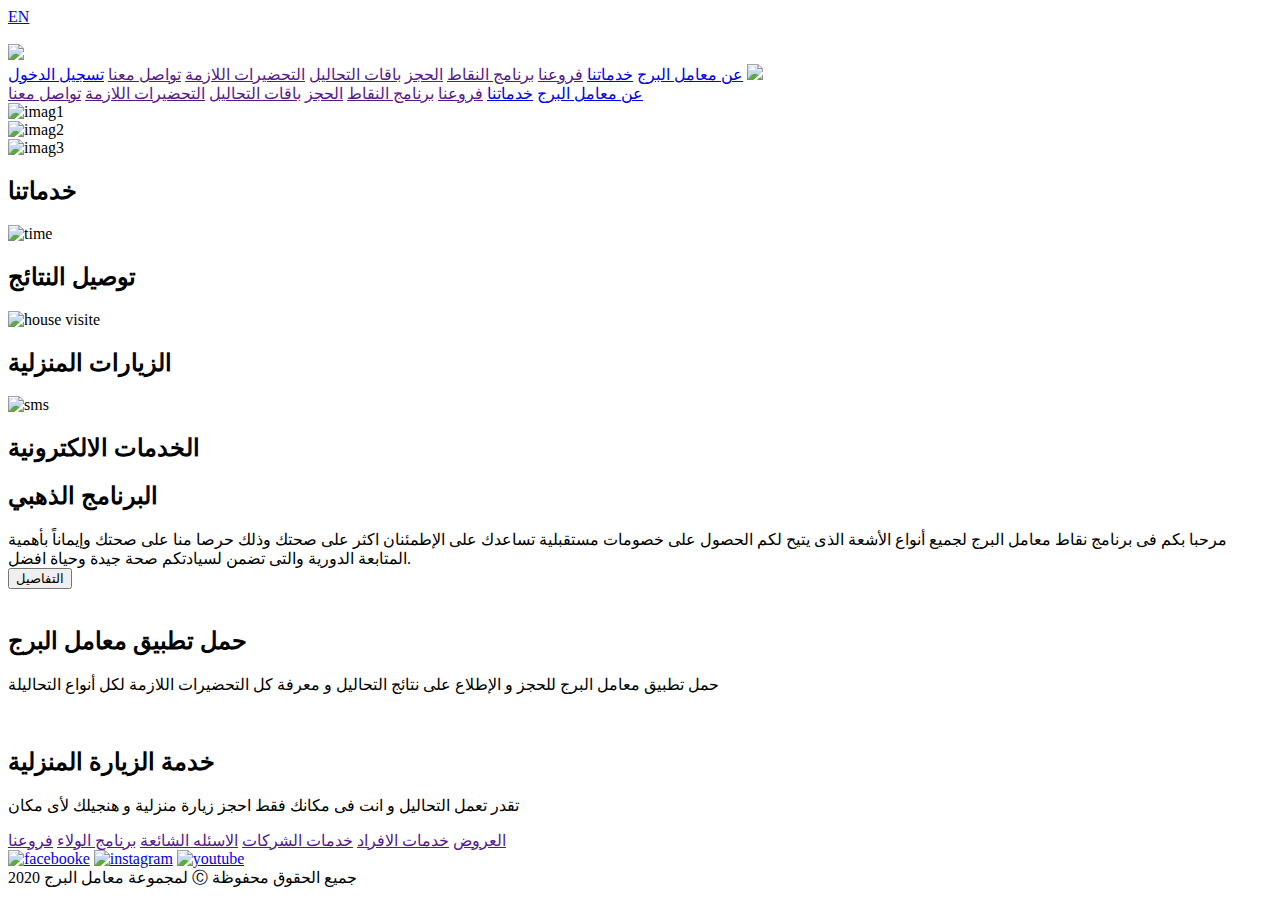
==== index.html @ 9551de62 "second commit" ====
<!DOCTYPE html>
<html lang="en">

<head>
    <meta charset="UTF-8">
    <meta http-equiv="X-UA-Compatible" content="IE=edge">
    <meta name="viewport" content="width=device-width, initial-scale=1.0">
    <title>El Fath Lab</title>
    <link rel="stylesheet" href="Css/lab2-ar.css">
    <script src="Js/jquery-3.6.0.min.js"></script>
</head>

<body>
    
    <div class="header2">
        <a href="Html eng/Home-en.html"><div class="en">EN</div></a>
        <div class="men-icon">
            <img src="icon/bx-menu.svg" alt="">
        </div>
            <div class="contain">
                <div class="logo">
                    <a href="Home-ar.html"><img src="imag/logo.png"></a>
                </div>
                <div class="menu">
                    <a href="Html arabic/about us.html">عن معامل البرج</a>
                    <a href="Html arabic/service.html">خدماتنا</a>
                    <a href="">فروعنا</a>
                    <a href="">برنامج النقاط</a>
                    <a href="">الحجز</a>
                    <a href="">باقات التحاليل</a>
                    <a href="">التحضيرات اللازمة</a>
                    <a href="">تواصل معنا</a>
                    <a href="Html arabic/login.html" class="but-head">تسجيل الدخول</a>
                    <img src="icon/bx-search.svg">
                </div>
            </div>
            
    </div>
    <div class="men-res" id="menu">
        <a href="Html arabic/about us.html">عن معامل البرج</a>
        <a href="Html arabic/service.html">خدماتنا</a>
        <a href="">فروعنا</a>
        <a href="">برنامج النقاط</a>
        <a href="">الحجز</a>
        <a href="">باقات التحاليل</a>
        <a href="">التحضيرات اللازمة</a>
        <a href="">تواصل معنا</a>
    </div>
    <div class="img-con">
        <div class="slid">
            <img src="imag/1.jpg" alt="imag1">

        </div>
        <div class="slid">
            <img src="imag/2.jpg" alt="imag2">

        </div>
        <div class="slid">
            <img src="imag/3.jpg" alt="imag3">

        </div>
       
    </div>
    
    <div class="cont2">
        <div class="contain">
            <div class="h2-cont">
                <h2>خدماتنا</h2>
            </div>
            <div class="box">
                <div class="box-top">
                    <img src="imag/time.jpg" alt="time">
                </div>
                <div class="box-bottom">
                    <h2>توصيل النتائج</h2>
                </div>
            </div>
            <div class="box">
                <div class="box-top">
                    <img src="imag/house.jpg" alt="house visite">
                </div>
                <div class="box-bottom">
                    <h2>الزيارات المنزلية</h2>
                </div>
            </div>
            <div class="box">
                <div class="box-top">
                    <img src="imag/sms.jpg" alt="sms">
                </div>
                <div class="box-bottom">
                    <h2>الخدمات الالكترونية</h2>
                </div>
            </div>
        </div>
    </div>
    
    <div class="gold-card">
        <h2>البرنامج الذهبي</h2>
        <div class="title">
            مرحبا بكم فى برنامج نقاط معامل البرج لجميع أنواع الأشعة الذى يتيح لكم الحصول على خصومات مستقبلية تساعدك على الإطمئنان اكثر 
            على صحتك وذلك حرصا منا على صحتك وإيماناً بأهمية المتابعة الدورية والتى تضمن لسيادتكم صحة جيدة وحياة افضل.
        </div>
        <div class="btn">
            <input type="button" value="التفاصيل">
        </div>
    </div>

    <div class="container">
        <div class="contain">
            <div class="img-container">
                <img src="imag/8.png" alt="">
            </div>
            <div class="con-con">
                <h2>حمل تطبيق معامل البرج</h2>
                <p>
                    حمل تطبيق معامل البرج للحجز و الإطلاع على نتائج التحاليل و معرفة كل التحضيرات اللازمة لكل أنواع التحاليلة
                </p>
                <div class="app-d"></div>
                <div class="google-d"></div>
            </div>
            
        </div>
        
    </div>
    
    <div class="home-visit">
        <div class="contain">
            <div class="con-img">
                <img src="imag/2.jpg" alt="">
            </div>
            <div class="title-">
                <h2> خدمة الزيارة المنزلية </h2>
                <p>
                    تقدر تعمل التحاليل و انت فى مكانك فقط احجز زيارة منزلية و هنجيلك لأى مكان
                </p>
            </div>
        </div>
    </div>
    <div class="bot">
        <div class="contain">
            <div class="bot-top">
                <div class="bot-top-menu">
                    <a href="">العروض</a>
                    <a href="">خدمات الافراد</a>
                    <a href="">خدمات الشركات</a>
                    <a href="">الاسئله الشائعة</a>
                    <a href="">برنامج الولاء</a>
                    <a href="">فروعنا</a>
                </div>
                <div class="bot-top-icons">
                    <a href="https://www.facebook.com/AlBorg.Egypt"><img src="icon/bxl-facebook-circle.svg" alt="facebooke"></a>
                    <a href="https://www.instagram.com/alborg_labs/"><img src="icon/bxl-instagram.svg" alt="instagram"></a>
                    <a href="https://www.youtube.com/user/AlborgEgypt"><img src="icon/bxl-youtube.svg" alt="youtube"></a>
                </div>
            </div>
            <div class="bot-bot">
                <div class="bot-bot-right">
                   لمجموعة معامل البرج 2020  Ⓒ جميع الحقوق محفوظة
                 </div>
            </div>
        </div>
    </div>
    <script src="Js/lab2.js"></script>
</body>

</html>
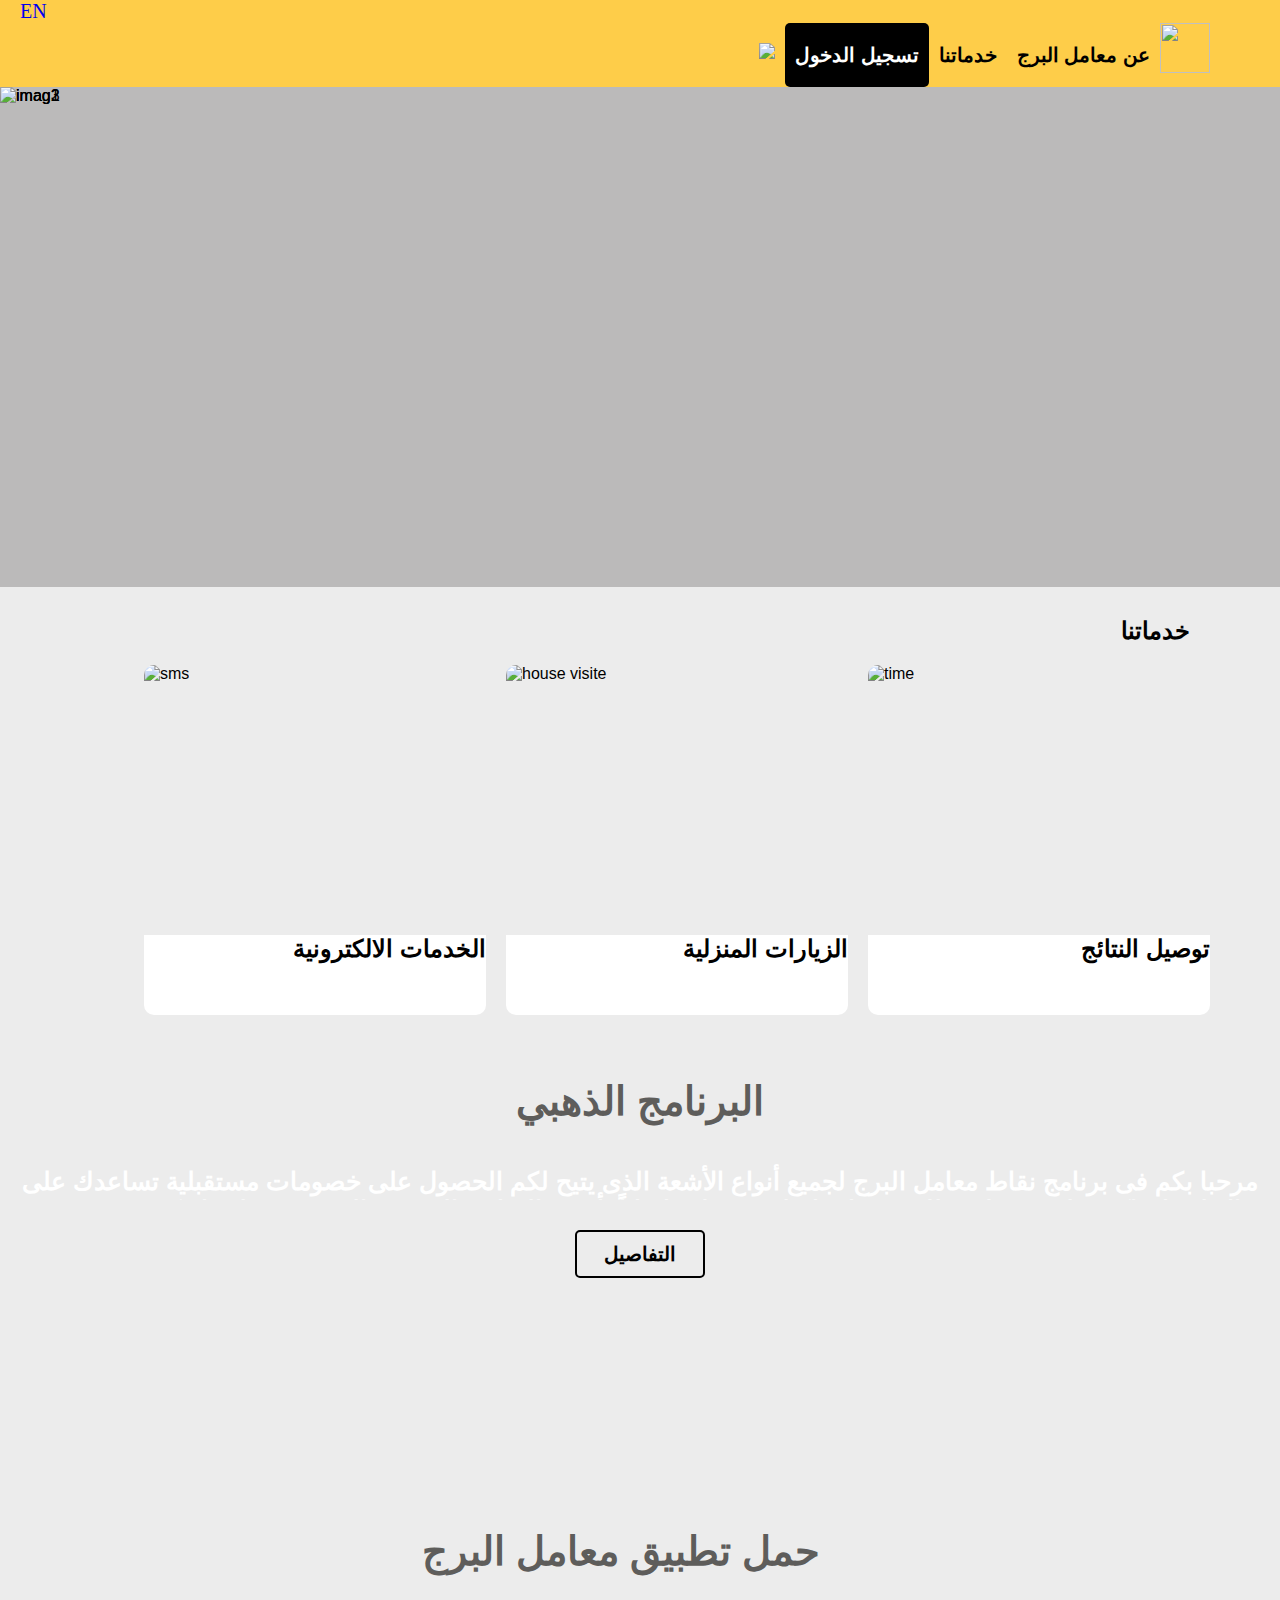
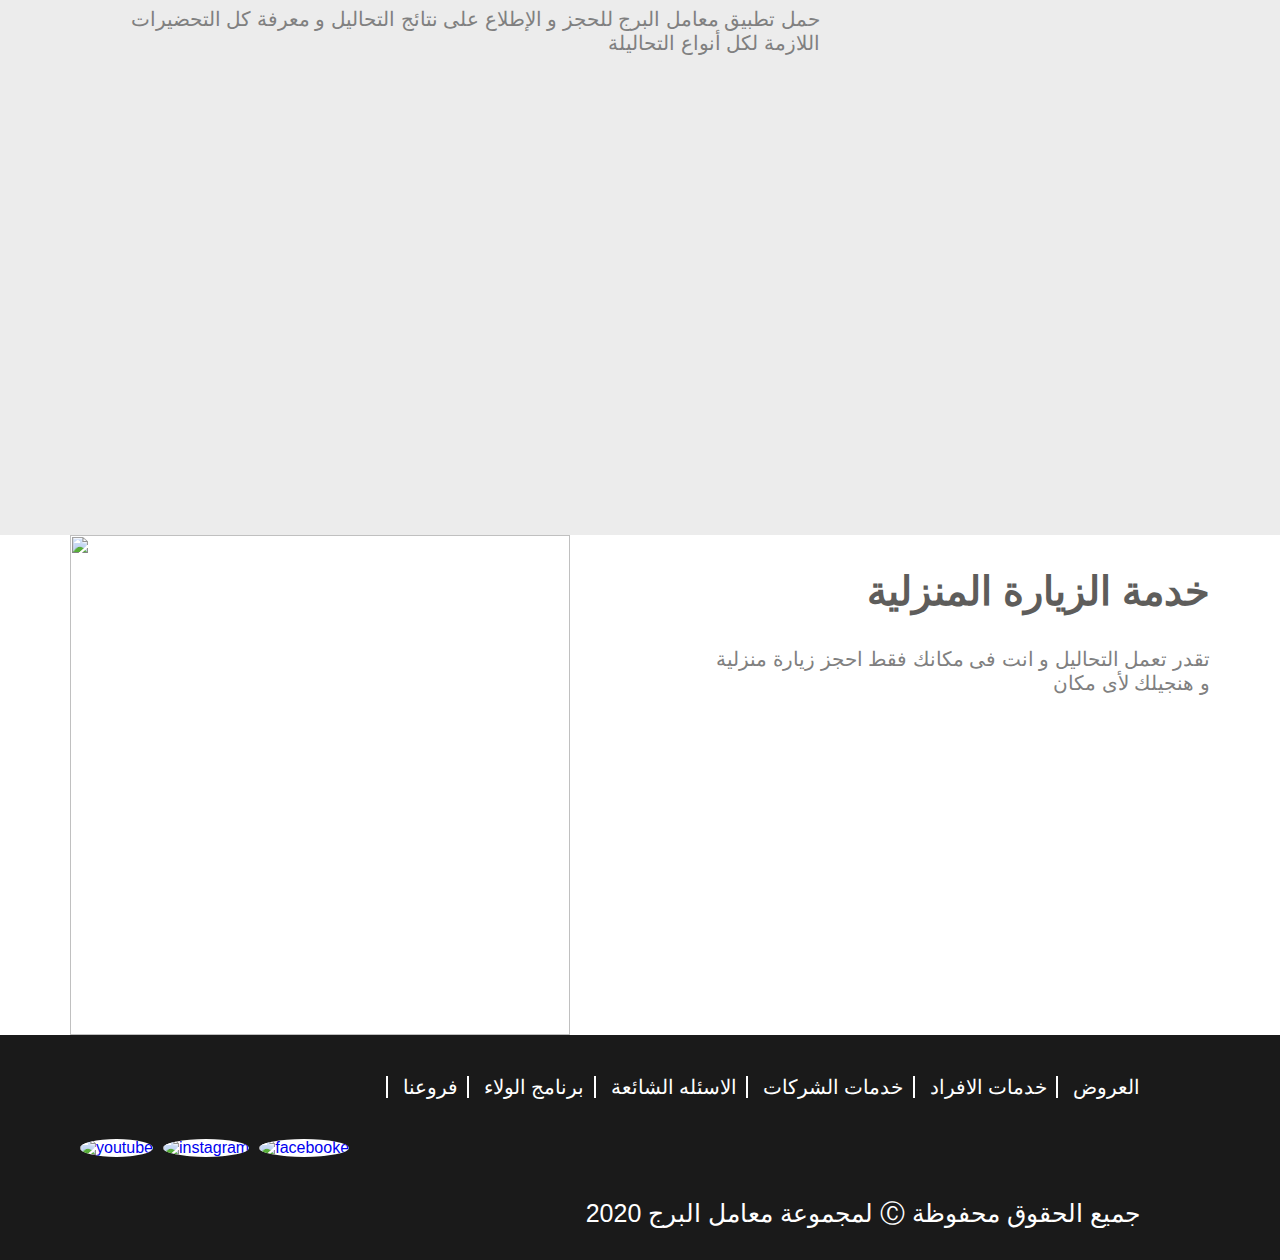
==== commit 79162505: "second commit2" ====
--- a/index.html
+++ b/index.html
@@ -5,7 +5,7 @@
     <meta charset="UTF-8">
     <meta http-equiv="X-UA-Compatible" content="IE=edge">
     <meta name="viewport" content="width=device-width, initial-scale=1.0">
-    <title>El Fath Lab</title>
+    <title>El Borg Lab</title>
     <link rel="stylesheet" href="Css/lab2-ar.css">
     <script src="Js/jquery-3.6.0.min.js"></script>
 </head>
@@ -24,12 +24,12 @@
                 <div class="menu">
                     <a href="Html arabic/about us.html">عن معامل البرج</a>
                     <a href="Html arabic/service.html">خدماتنا</a>
-                    <a href="">فروعنا</a>
+                    <!-- <a href="">فروعنا</a>
                     <a href="">برنامج النقاط</a>
                     <a href="">الحجز</a>
                     <a href="">باقات التحاليل</a>
                     <a href="">التحضيرات اللازمة</a>
-                    <a href="">تواصل معنا</a>
+                    <a href="">تواصل معنا</a> -->
                     <a href="Html arabic/login.html" class="but-head">تسجيل الدخول</a>
                     <img src="icon/bx-search.svg">
                 </div>
@@ -39,12 +39,12 @@
     <div class="men-res" id="menu">
         <a href="Html arabic/about us.html">عن معامل البرج</a>
         <a href="Html arabic/service.html">خدماتنا</a>
-        <a href="">فروعنا</a>
+        <!-- <a href="">فروعنا</a>
         <a href="">برنامج النقاط</a>
         <a href="">الحجز</a>
         <a href="">باقات التحاليل</a>
         <a href="">التحضيرات اللازمة</a>
-        <a href="">تواصل معنا</a>
+        <a href="">تواصل معنا</a> -->
     </div>
     <div class="img-con">
         <div class="slid">
--- a/Css/lab2-ar.css
+++ b/Css/lab2-ar.css
@@ -0,0 +1,509 @@
+body{
+    margin: 0;
+    padding: 0;
+    font-family:-apple-system, BlinkMacSystemFont, 'Segoe UI', Roboto, Oxygen, Ubuntu, Cantarell, 'Open Sans', 'Helvetica Neue', sans-serif;
+    background: rgb(236, 236, 236);
+    direction: ltr;
+}
+.header2{
+    width: 100%;
+    background: #fecd49;
+    box-sizing: border-box;
+    overflow: hidden;
+    position: relative;
+}
+.men-icon{
+    display: none;
+    padding: 10px 20px;
+}
+.contain{
+    max-width: 1140px;
+    margin: auto;
+    position: relative;
+}
+.header2 .logo{
+    float: right;
+}
+.header2 .logo img{
+    width: 50px;
+    height: 50px;
+    
+}
+.header2 .menu{
+    float: right;
+}
+.header2 .menu a{
+    text-decoration: none;
+    padding: 20px 10px;
+    float: right;
+    font-size: 20px;
+    color: black;
+    font-weight: bolder; 
+    position: relative;
+    overflow: hidden;
+}
+.header2 .menu img{
+    float: right;
+    padding: 20px 10px;
+}
+.header2 .menu a::before{
+    content: "";
+    width: 0;
+    height: 4px;
+    border-radius: 3px;
+    background: black;
+    position: absolute;
+    bottom: 0;
+    right: 0; 
+    transition: .3s linear;
+}
+.header2 .menu a:hover::before{
+    width: 100%;
+}
+.header2 .menu .but-head{
+    background-color: black;
+    color: white;
+    border-radius: 5px;
+}
+.men-res{
+    position: absolute;
+    right: 0;
+    top: 45px;
+    background: grey;
+    width: 300px;
+    height: auto;
+    z-index: 222;
+    display: none;
+
+}
+
+
+.men-res a{
+    text-decoration: none;
+    text-align: center;
+    padding: 10px;
+    display: block;
+    font-size: 15px;
+    color: black;
+    font-weight: bolder; 
+}
+.clear-fix{
+    clear: both;
+}
+.img-con{
+    width: 100%;
+    height: 500px;
+    background: rgb(187, 186, 186);
+    overflow: hidden;
+    position: relative;
+}
+
+.slid{
+    width: 100%;
+    height: 100%;
+    position: absolute;
+    top: 0;
+    left: 0;
+    transition: 1s linear;
+}
+.slid img{
+    width: 100%;
+    height: 100%;
+    
+}
+.cont2{
+    float: left;
+    width: 100%;
+    height: auto;
+    padding: 10px 50px;
+    background: rgb(236, 236, 236);
+    box-sizing: border-box;
+    overflow: hidden;
+    position: relative;
+   
+    
+}
+.h2-cont{
+    float: left;
+    width: 100%;
+    
+}
+.h2-cont h2{
+    text-align: right;
+    margin-right: 20px;
+    
+}
+.box{
+    float: right;
+    width: 30%;
+    height: 350px;
+    margin-left: 20px;
+    border-radius: 10px;
+    transition: .6s;
+    overflow: hidden;
+}
+.box .box-top{
+    width: 100%;
+    height: 250px;
+    
+}
+.box .box-top img{
+    width: 100%;
+    height: 100%;
+    transition: .6s;
+}
+.box .box-bottom{
+    width: 100%;
+    height: 95px;
+    text-align: right;
+    background: white;
+}
+.box:hover{
+    box-shadow: 5px 5px 5px rgba(185, 184, 184, 0.76);
+    transform: translateY(-10px);
+}
+.box:hover .box-top img{
+    opacity: 0.8;
+}
+.gold-card{
+    float: left;
+    position: relative;
+    width: 100%;
+    height: 400px;
+    background-image: url(../imag/card.jpg);
+    background-size: contain;
+    margin-top: 20px;
+}
+.gold-card h2{
+    text-align: center;
+    color: rgb(94, 93, 91);
+    font-size: 40px;
+    text-shadow: 10px gray;
+}
+.gold-card .title{
+    font-size: 25px;
+    max-height: 43px;
+    position: relative;
+   padding: 10px 20px;
+    box-sizing: border-box;
+    overflow: hidden;
+    color: white;
+    text-align: center;
+    margin: auto;
+    font-weight: bold;
+}
+.gold-card .btn input[type="button"]{
+    width: 130px;
+    padding: 10px 20px;
+    font-size: 20px;
+    font-weight: bold;
+    background: none;
+    border: 2px solid black;
+    margin-top: 30px;
+    border-radius: 5px;
+    transition: 0.2s;
+}
+.gold-card .btn input[type="button"]:hover{
+    background: white;
+    border: none;
+}
+.container{
+    float: left;
+    position: relative;
+    margin-top: 30px;
+    width: 100%;
+    height: auto;
+    box-sizing: border-box;
+}
+.container .img-container{
+    height: 100%;
+    float: right;
+    height: 640px;
+   overflow: hidden;
+}
+.container .con-con{
+    padding: 20px 20px 0 0;
+    float: left;
+    width: 750px;
+    height: 640px;
+    text-align: right;
+}
+.container .con-con h2{
+    color: rgb(94, 93, 91);
+    font-size: 40px;
+    text-shadow: 10px gray;
+}
+.container .con-con p{
+    font-size: 20px;
+    color: gray;
+}
+.app-d, .google-d{
+    width: 200px;
+    height: 65px;
+    float: right;
+    margin-top: 70px;
+    margin-left: 30px;
+    transition: 0.2s;
+}
+
+.app-d{
+    background-image: url(../imag/app-store.png);
+}
+.google-d{
+    background-image: url(../imag/google-play-badge.png);
+}
+.app-d:hover, .google-d:hover{
+    transform: scale(1.1);
+}
+.home-visit{
+    float: left;
+    position: relative;
+    background: white;
+    width: 100%;
+    height: auto;
+}
+.home-visit .con-img{
+    float: left;
+    width: 500px;
+    height: 500px;
+}
+.home-visit img{
+    width: 100%;
+    height: 100%;
+ 
+}
+.home-visit .title-{
+    float: right;
+    text-align: right;
+    height: 500px;
+    width: 500px;
+}
+.home-visit .title- h2{
+    color: rgb(94, 93, 91);
+    font-size: 40px;
+    text-shadow: 10px gray;
+}
+.home-visit .title- p{
+    font-size: 20px;
+    color: gray;
+}
+/*login page style*/
+
+.login-form{
+    
+    position: relative;
+    top: 100px;
+    width: 600px;
+    height: 500px;
+    background: white;
+    margin: auto;
+    
+}
+.login-form h2{
+    text-align: center;
+    
+}
+
+.usname, .pass{
+    display: block;
+    width: 300px;
+    text-align: right;
+    margin: 40px auto;
+    border: none;
+    border-bottom: 2px solid black;
+    height: auto;
+    outline: none;
+}
+.login-form p{
+    text-align: center;
+    
+}
+.inputs span, input[type="button"]{
+    display: block;
+    margin: 20px auto;
+    text-align: center;
+}
+.inputs input[type="button"]{
+    background: #1a1a1a;;
+    border: none;
+    width: 170px;
+    padding: 10px;
+    color: white;
+   border-radius: 5px;
+
+}
+/*pag1 style*/
+.bot{
+    float: left;
+    width: 100%;
+    position: relative;
+    background-color: #1a1a1a;
+}
+.bot-top{
+    width: 100%;
+    float: left;
+}
+.bot .bot-top .bot-top-menu{
+    float: right;
+    margin: 40px 70px 0 0;
+}
+.bot .bot-top .bot-top-menu a{
+    text-decoration: none;
+    color: white;
+    font: 20px bold;
+    padding-left: 15px;
+    margin-left: 5px;
+    border-left: 2px solid white;
+}
+.bot .bot-top .bot-top-menu a:hover{
+    color: rgb(153, 151, 151);
+}
+.bot .bot-top-icons{
+    float: left;
+    margin: 40px 70px 0 0;
+}
+.bot .bot-top-icons img{
+    margin-left: 10px;
+    background-color: white;
+    border-radius: 50%;
+   float: right;
+}
+.bot .bot-top-icons img:hover{
+    transform: scale(1.1);
+}
+.bot .bot-bot-right{
+    margin: 40px 70px 30px 0;
+    float: right;
+    font-size: 25px;
+    color: white;
+
+}
+/*about page style*/
+.con-info{
+    float: left;
+    position: relative;
+    width: 100%;
+    padding-top: 100px;
+    background: white;
+}
+.con-info .part{
+    float: left;
+    width: 100%;
+    height: auto;
+    margin-bottom: 70px;
+}
+.con-info .part .con-right{
+    float: right;
+    width: 40%;
+    height: 300px;
+}
+.con-info .part .con-right img{
+    width: 100%;
+    height: 100%;
+}
+.con-info .part .con-left{
+    float: left;
+    width: 55%;
+    height: 300px;
+}
+.con-info .part .con-left h2{
+    text-align: right;
+    font-size: 40px;
+    margin-top: 0;
+}
+.con-info .part .con-left p{
+    text-align: right;
+    font-size: 20px;
+    color: #5c5b5b;
+    line-height: 40px;
+}
+
+@media screen and (max-width:975px){
+    .cont2 .box{
+        width: 47%;
+        margin-bottom: 40px;
+    }
+    .header2 .menu, .header2 .logo{
+        display: none;
+    }
+    .header2{
+        position: absolute;
+        z-index: 22;
+    }
+    .header2 .men-icon{
+        display: block;
+        float: right;
+    }
+    .gold-card{
+        height: 300px;
+    }
+    .container .con-con{
+        width: 500px;
+        height: 640px;
+        text-align: right;
+    }
+    .home-visit img{
+        width: 400px;
+        height: 500px;
+        position: absolute;
+    
+    }
+    .home-visit .title-{
+        position: absolute;
+        right: 10px;
+        text-align: right;
+        height: 500px;
+        width: 400px;
+    }
+}
+.ar, .en{
+    display: inline-block;
+    font: 20px bold;
+    margin-left: 20px;
+    cursor: pointer;
+}
+/*phone style*/
+@media screen and (max-width:600px){
+    .cont2 .box{
+        width: 90%;
+        margin-bottom: 40px;
+    }
+    .container .img-container{
+        height: 100%;
+        width: 100%;
+    }
+    .container .con-con{
+        padding: 20px 20px 0 0;
+        width: 100%;
+        height: auto;
+        text-align: right;
+       
+    }
+    .home-visit .img-container{
+        width: 100%;
+        height: 500px;
+        float: left;
+    
+    }
+    .home-visit .title-{
+        float: left;
+        text-align: right;
+        height: 500px;
+        width: 100%;
+    }
+
+
+/*login page responsive*/
+.login-form{
+    width: 100%;
+    }
+
+    .con-info .part .con-right{
+        width: 100%;
+        float: left;
+    }
+    .con-info .part .con-left{
+        width: 100%;
+        float: left;
+    }
+}
